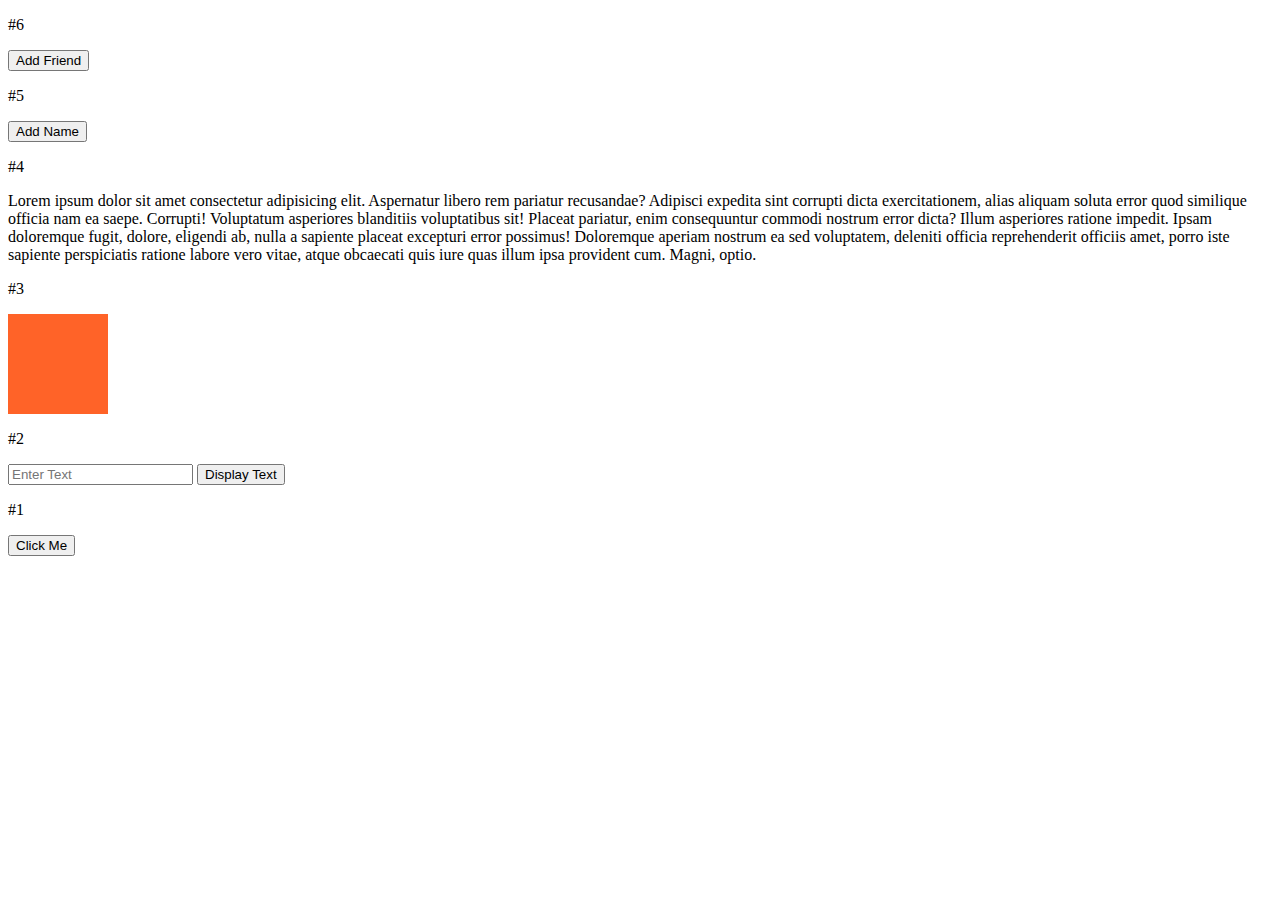
==== JQuery/index.html @ 86e22328 "Initial Commit" ====
<!DOCTYPE html>
<html lang="en">
<head>
    <meta charset="UTF-8">
    <meta name="viewport" content="width=device-width, initial-scale=1.0">
    <title>Lab: Manipulating HTML via jQuery</title>
    <link rel="stylesheet" href="style.css">
</head>
<body>
    <p>#6</p>
    <input type="button" value="Add Friend" id="addFriendBtn">
    <ul id="addFriend"></ul>
    <p>#5</p>
    <input type="button" value="Add Name" id="enterName">
    <div id="myName"></div>
    <p>#4</p>
    <p class="lorem-text">Lorem ipsum dolor sit amet consectetur adipisicing elit. Aspernatur libero rem pariatur recusandae? Adipisci expedita sint corrupti dicta exercitationem, alias aliquam soluta error quod similique officia nam ea saepe. Corrupti!
    Voluptatum asperiores blanditiis voluptatibus sit! Placeat pariatur, enim consequuntur commodi nostrum error dicta? Illum asperiores ratione impedit. Ipsam doloremque fugit, dolore, eligendi ab, nulla a sapiente placeat excepturi error possimus!
    Doloremque aperiam nostrum ea sed voluptatem, deleniti officia reprehenderit officiis amet, porro iste sapiente perspiciatis ratione labore vero vitae, atque obcaecati quis iure quas illum ipsa provident cum. Magni, optio.</p>
    <p>#3</p>
    <div class="box"></div>
    <p>#2</p>
    <input type="text" id="enterTxt" placeholder="Enter Text" />
    <input type="button" value="Display Text" id="enterTxtButton" />
    <p>#1</p>
    <script src="https://code.jquery.com/jquery-3.5.1.min.js" integrity="sha256-9/aliU8dGd2tb6OSsuzixeV4y/faTqgFtohetphbbj0=" crossorigin="anonymous"></script>
    <script src="./app.js"></script>
</body>
</html>
---- JQuery/style.css ----
.box {
    background-color: #ff6328;
    width: 100px;
    height: 100px;
}
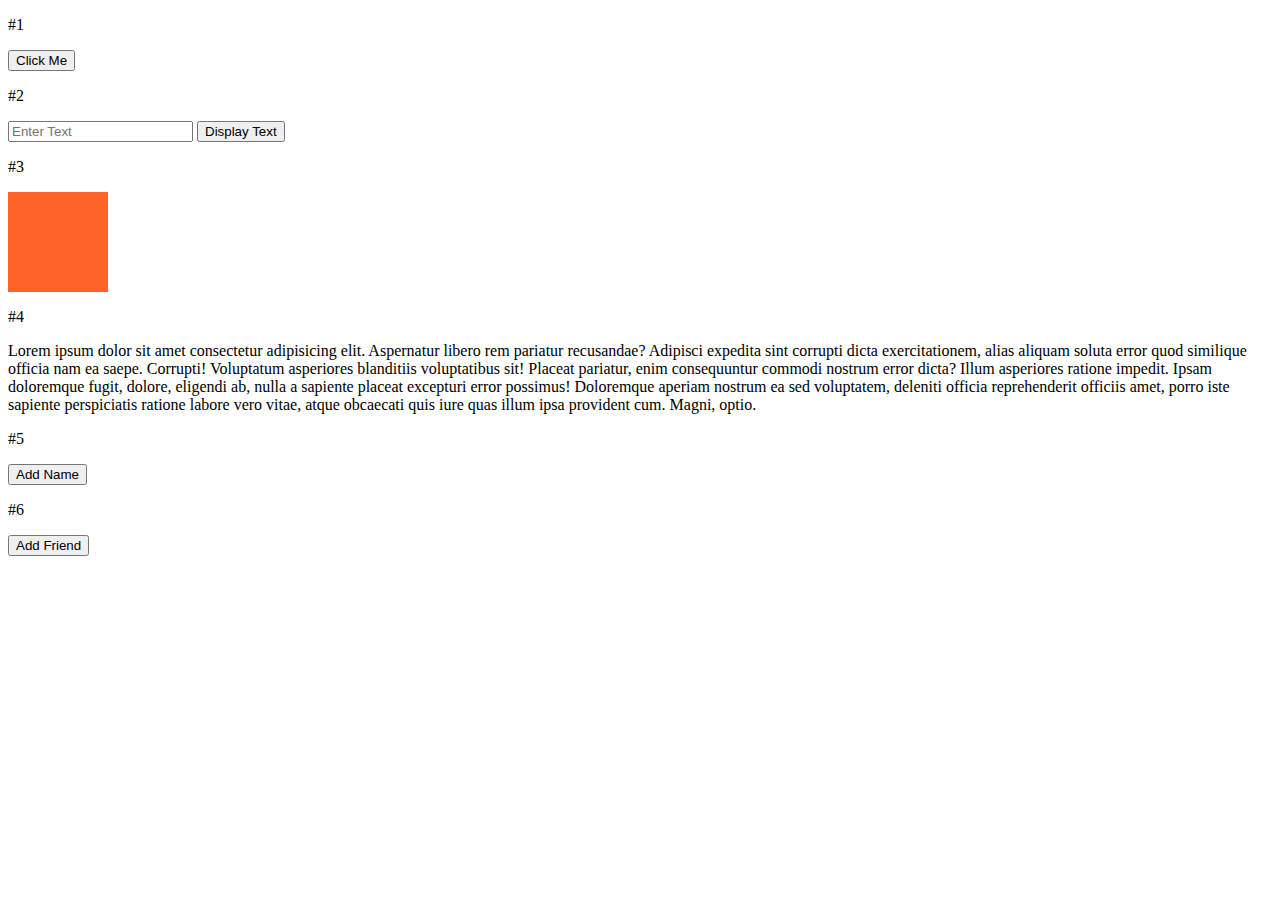
==== commit ad0b5a51: "Added ids to elements + Reformatted files" ====
--- a/JQuery/index.html
+++ b/JQuery/index.html
@@ -1,29 +1,43 @@
 <!DOCTYPE html>
 <html lang="en">
-<head>
-    <meta charset="UTF-8">
-    <meta name="viewport" content="width=device-width, initial-scale=1.0">
+  <head>
+    <meta charset="UTF-8" />
+    <meta name="viewport" content="width=device-width, initial-scale=1.0" />
     <title>Lab: Manipulating HTML via jQuery</title>
-    <link rel="stylesheet" href="style.css">
-</head>
-<body>
-    <p>#6</p>
-    <input type="button" value="Add Friend" id="addFriendBtn">
-    <ul id="addFriend"></ul>
-    <p>#5</p>
-    <input type="button" value="Add Name" id="enterName">
-    <div id="myName"></div>
-    <p>#4</p>
-    <p class="lorem-text">Lorem ipsum dolor sit amet consectetur adipisicing elit. Aspernatur libero rem pariatur recusandae? Adipisci expedita sint corrupti dicta exercitationem, alias aliquam soluta error quod similique officia nam ea saepe. Corrupti!
-    Voluptatum asperiores blanditiis voluptatibus sit! Placeat pariatur, enim consequuntur commodi nostrum error dicta? Illum asperiores ratione impedit. Ipsam doloremque fugit, dolore, eligendi ab, nulla a sapiente placeat excepturi error possimus!
-    Doloremque aperiam nostrum ea sed voluptatem, deleniti officia reprehenderit officiis amet, porro iste sapiente perspiciatis ratione labore vero vitae, atque obcaecati quis iure quas illum ipsa provident cum. Magni, optio.</p>
-    <p>#3</p>
-    <div class="box"></div>
-    <p>#2</p>
+    <link rel="stylesheet" href="style.css" />
+  </head>
+  <body>
+    <p id="p1">#1</p>
+    <div id="div1"></div>
+    <p id="p2">#2</p>
     <input type="text" id="enterTxt" placeholder="Enter Text" />
     <input type="button" value="Display Text" id="enterTxtButton" />
-    <p>#1</p>
-    <script src="https://code.jquery.com/jquery-3.5.1.min.js" integrity="sha256-9/aliU8dGd2tb6OSsuzixeV4y/faTqgFtohetphbbj0=" crossorigin="anonymous"></script>
+    <p id="p3">#3</p>
+    <div class="box"></div>
+    <p id="p4">#4</p>
+    <p class="lorem-text">
+      Lorem ipsum dolor sit amet consectetur adipisicing elit. Aspernatur libero
+      rem pariatur recusandae? Adipisci expedita sint corrupti dicta
+      exercitationem, alias aliquam soluta error quod similique officia nam ea
+      saepe. Corrupti! Voluptatum asperiores blanditiis voluptatibus sit!
+      Placeat pariatur, enim consequuntur commodi nostrum error dicta? Illum
+      asperiores ratione impedit. Ipsam doloremque fugit, dolore, eligendi ab,
+      nulla a sapiente placeat excepturi error possimus! Doloremque aperiam
+      nostrum ea sed voluptatem, deleniti officia reprehenderit officiis amet,
+      porro iste sapiente perspiciatis ratione labore vero vitae, atque
+      obcaecati quis iure quas illum ipsa provident cum. Magni, optio.
+    </p>
+    <p id="p5">#5</p>
+    <input type="button" value="Add Name" id="enterName" />
+    <div id="myName"></div>
+    <p id="p6">#6</p>
+    <input type="button" value="Add Friend" id="addFriendBtn" />
+    <ul id="addFriend"></ul>
+    <script
+      src="https://code.jquery.com/jquery-3.5.1.min.js"
+      integrity="sha256-9/aliU8dGd2tb6OSsuzixeV4y/faTqgFtohetphbbj0="
+      crossorigin="anonymous"
+    ></script>
     <script src="./app.js"></script>
-</body>
-</html>+  </body>
+</html>
